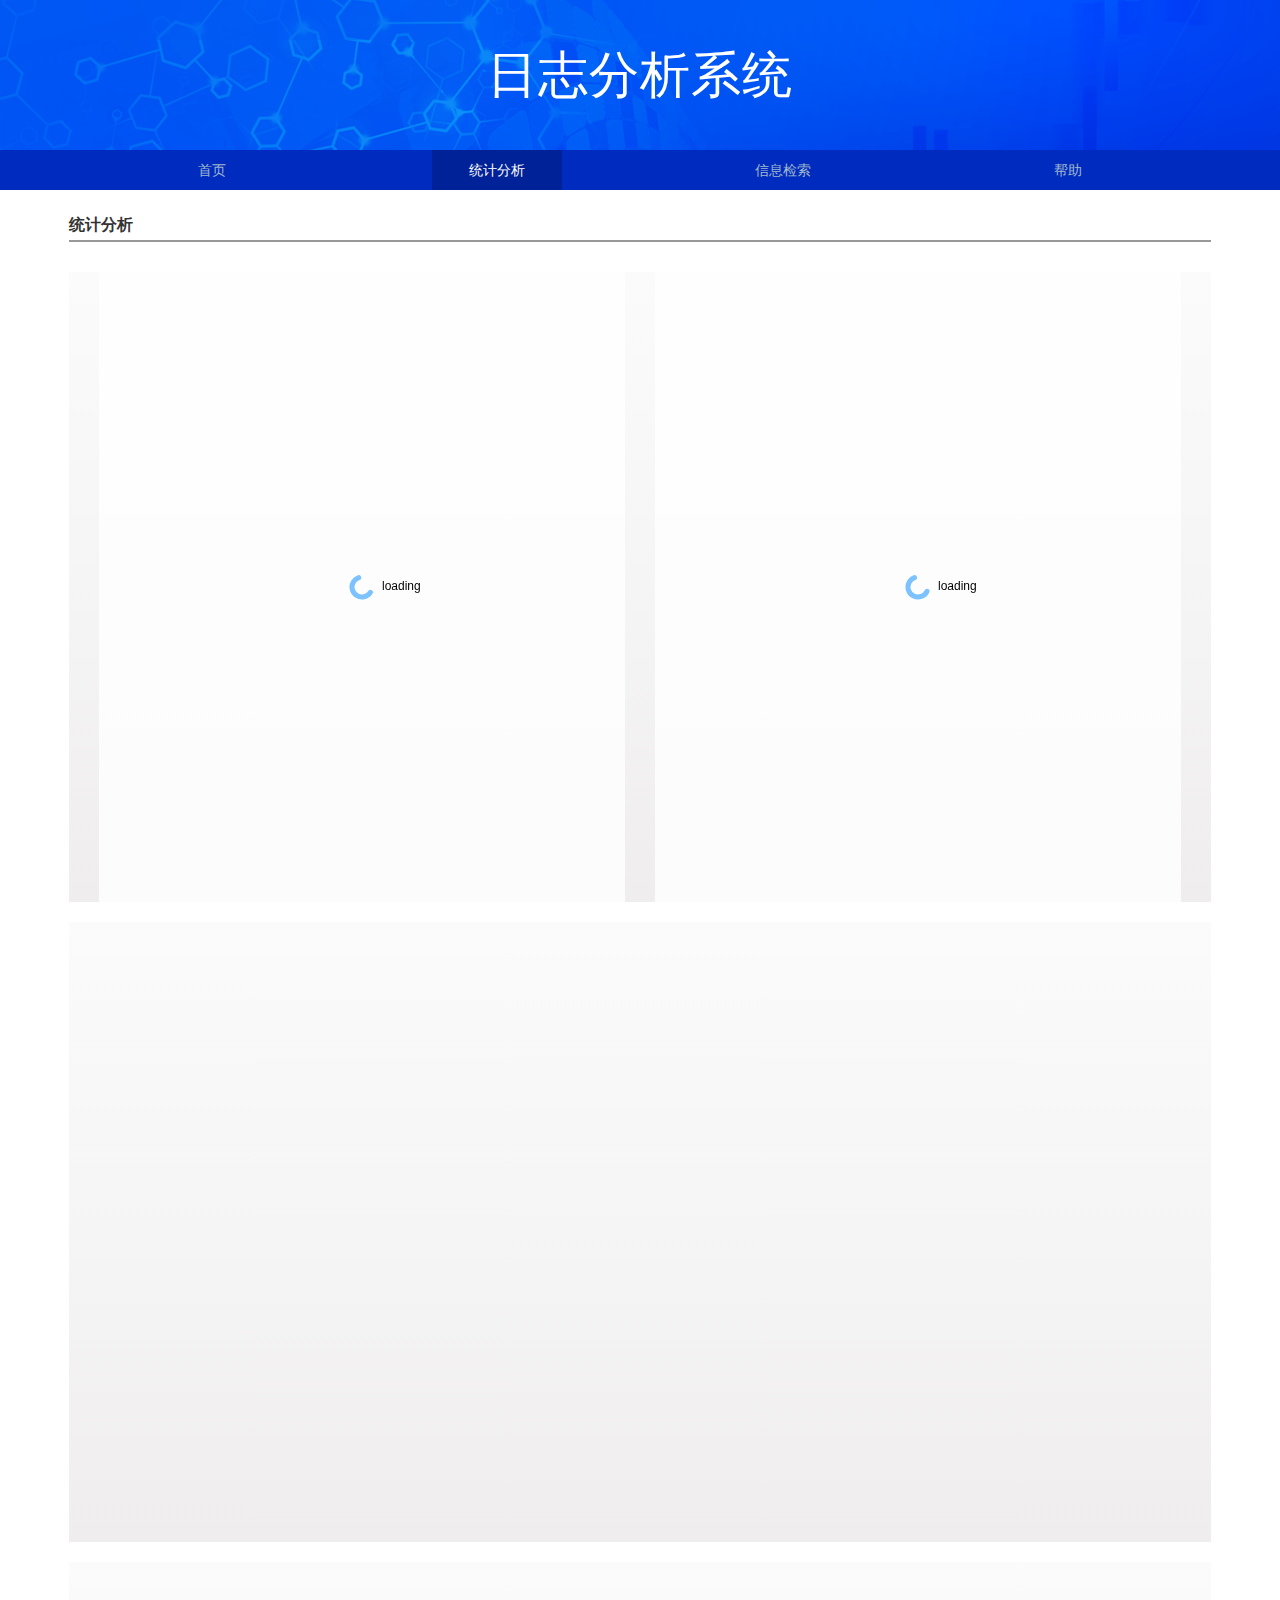
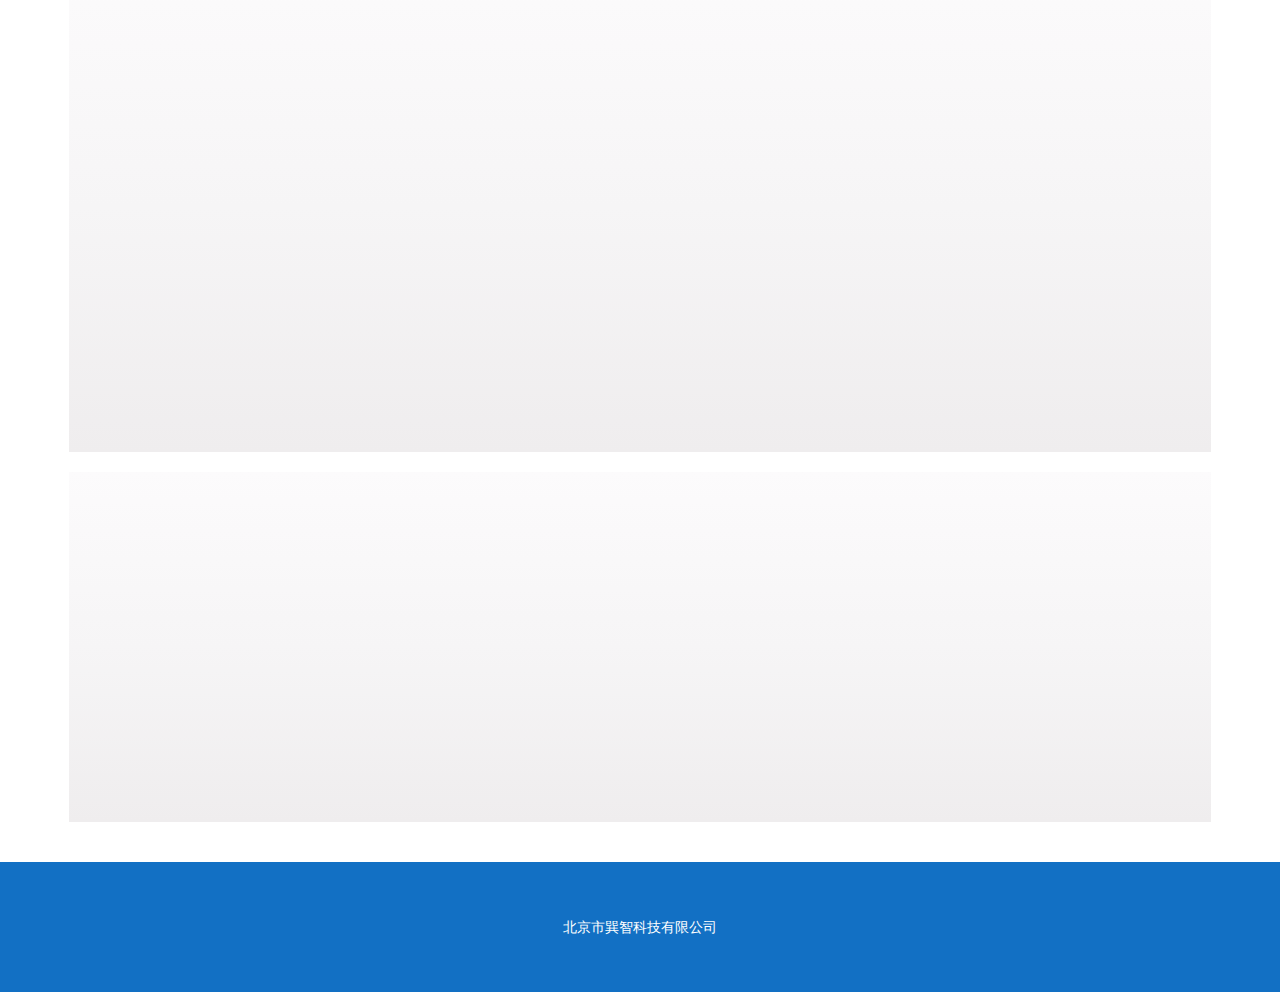
==== tjfx.html @ d21d0e45 "first commit" ====
<!DOCTYPE html>
<html>
	<head>
		<meta charset="UTF-8">
		<title>统计分析</title>
		<link rel="stylesheet" href="css/index.css" />
		<link rel="stylesheet" type="text/css" href="../css/bootstrap.css"/>
	</head>
	<body>


	<!--header start-->
	<header class="header">
		<h1>日志分析系统</h1>
	</header>
	<!--header end-->

	<!--nav start-->
	<nav class="nav">
		<ul class="wd ma cb">
			<li class="fl"><a href="index.html">首页</a></li>
			<li class="fl"><a href="tjfx.html" class="active">统计分析</a></li>
			<li class="fl"><a href="xxjs.html">信息检索</a></li>
			<li class="fl"><a href="help.html">帮助</a></li>
		</ul>
	</nav>
	<!--nav end-->



		<!--tjfx start-->
		<section class="tjfx wd ma">
		<p>统计分析</p>

		<div class="row fenxi">
		<div class="bg col-xs-12">
			<div class="row">
				<!--browser start-->
				<div class="col-xs-6" id="broswer">

				</div>
				<!--browser start-->

				<!--usercz start-->
				<div class="col-xs-6" id="usercz">

				</div>
				<!--usercz end-->
			</div>
		</div>
		<div class="col-xs-12">
			<div class="row">
				<!--usersbei start-->
				<div class="col-xs-6" id="usersbei">

				</div>
				<!--usersbei end-->

				<!--phonesbei start-->
				<div class="col-xs-6" id="phonesbei">

				</div>
				<!--phonesbei end-->
			</div>
		</div>

		<!--area start-->
			<div class="col-xs-12" id="area">

			</div>
		<!--area end-->


		<!--fxpvll statr-->
		<div class="col-xs-12" id="fxpvll"></div>
		</div>
		<!--fxpvll end-->


		</section>
		<!--tjfx end-->

		<!--footer start-->
		<footer>
			北京市巽智科技有限公司
		</footer>
		<!--footer end-->

		<script src="js/jquery-1.11.3.min.js"></scrip>
		<script src="js/bootstrap.js"></script>
		<script src="js/echarts.min.js"></script>
		<script src="js/tjfx.js"></script>

	</body>
</html>
---- css/index.css ----
@charset "utf-8";
*{
	margin: 0;
	padding: 0;
}
.wd{
	width: 1142px;
}
.ma{
	margin:0 auto;
}
.fl{
	float: left;
}
.cb{
    *zoom: 1;
}
.cb:after,.cb:before{
    content: "";
    display: block;
    height: 0;
    clear: both;
}



/*********************************top end**********************/
header{
	background: url(../images/rz-index.png);
	height: 150px;
	text-align: center;
	line-height: 150px;
	color: white;

}
h1{
	font-size: 50px!important;
	letter-spacing: 1px;
	margin: 0!important;
	line-height: 150px!important;
	font-weight: bold;
}
/*nav*/
nav li{
	list-style: none;
}
.nav{
	background:#002bbf;
}
.nav li{
	display: inline-block;
	width: 25%;
	cursor: pointer;
	height: 40px;
	color: #a0b9cb;
	text-align: center;
	
}
.nav li a{
	margin: 0 auto;
	height: 40px;
	line-height: 40px;
	text-align: center;
	color: inherit;
	text-decoration: none;
	width:130px;
	display: inline-block;
}
.active{
	color:white!important;
	background: #002299!important;
}
/*********************************top end**********************/


/*********************************help start**********************/
.help,.infromation,.tjfx{
	padding: 20px 0;
}
.help p:first-of-type,.infromation p,.tjfx p
{
	line-height: 30px;
	display: block;
	font-size:16px;
	font-weight: bold;
	border-bottom: 2px solid #999999;
}
.help h2{
	line-height: 60px;
	font-size: 16px;
	font-weight: bold;
}
.help{
	line-height: 30px;
	font-size: 14px;
}

/*********************************help end**********************/

/*********************************xxjs start**********************/

/*search*/
.row{
	margin-left: 0!important;
	margin-right: 0!important;
	
}
.infromation .search{
	background: #7bc2ff;
	height: 50px;
	line-height: 50px;
	margin-top: 10px;
}
.search .input-group{
	margin-top:8px;
}
.search .btn-default{
	width: 70px;
	border: none;
}
/*tiaojian*/
.tianjian .col-xs-3{
	height: 48px;
	line-height: 48px;
	text-align: center;
}
.tianjian{
	border-top: 1px solid #999999;
	border-left: 1px solid #999999;
	border-right: 1px solid #999999;
}
.tianjian h3{
	margin: 0;
	font-size: 18px;
	line-height: 48px;
	font-weight: bold;

}
.tianjian .col-xs-3:nth-child(1),
.tianjian .col-xs-3:nth-child(2),
.tianjian .col-xs-3:nth-child(3),
.tianjian .col-xs-3:nth-child(5),
.tianjian .col-xs-3:nth-child(6),
.tianjian .col-xs-3:nth-child(7)
{
	border-right: 1px solid #999999;
	border-bottom: 1px solid #999999;
}
.tianjian .col-xs-3:nth-child(4){
	border-bottom: 1px solid #999999;
}
.tianjian .col-xs-3:nth-child(5),
.tianjian .col-xs-3:nth-child(6),
.tianjian .col-xs-3:nth-child(7){
	border-bottom: none;
}
.table-bordered{
	border: 1px solid #999999!important;
}
.table-bordered th,tr,td{
	height: 48px;
	text-align: center;
	line-height:2!important;
}
.table-bordered td{
	background: white;
	border: 1px solid #999!important;
	height: 78px;
	line-height:4!important;
}
.table-bordered th{
	font-size: 16px;
	background: #EEEEEE;
	border: 1px solid #999!important;
	
}
/*page*/
.page{
	background: #f7f7f7;
	text-align: center;
	padding-left: 22%;
}
.page a{
	margin-right: 10px;
	border-radius: 5px;
	line-height: 1;
}
.pagination > li > a{
	color: black!important;
}
.page input{
	width: 50px;
	height: 28px;
	border: 1px solid black;
	border-radius: 5px;
}
.jilu{
	margin-top:20px;
}
/*********************************xxjs end**********************/

/*********************************index start**********************/
/*rztj*/
.rztj{
	padding-top: 40px;
}
.rztj p:first-of-type{
	line-height: 49px;
	border: 1px solid  #999999;
	font-size: 16px;
	font-weight: bold;
	margin-bottom: 0!important;
}
.rztj p:first-of-type span{
	font-weight: 400;
	margin-left: 10px;
	color: #999999;

}
.rztj table tr:first-of-type td{
	background: #EEEEEE;
	font-weight: bold;
}
.rztj table tr td:first-of-type{
	width: 30%;
}
.rztj table td{
	line-height: 50px!important;
	height: 50px!important;
	box-sizing: border-box;
	padding: 0!important;
}
#pvll{
	height: 348px;
	border:1px solid #999999;
}
#servious{
	margin-bottom: 40px;
}
#servious form{
	line-height: 50px;
	background:#f1f1f1;
	margin: 0;
	border-top: 1px solid #999;
	border-left: 1px solid #999;
	border-right: 1px solid #999;
	font-size: 16px;

}
#servious form input{
	margin-left: 35px;
}
#servious form input:first-of-type{
	margin-left:0;
}
.rztj .tab{
	margin-top: 0;
	display: inline-block;
}
#servious form label{
	letter-spacing: 1px;
}
#servious form label input{
	margin-right: 2px;
}
.rztj .tab span{
	display: inline-block;
	width: 74px!important;
	height: 30px!important;
	text-align: center;
	line-height:2;
	cursor: pointer;
}
.tongji +table{
	margin-bottom: 40px;
}
.sActive{
	background: #1693ff;
	color: white!important;
	border-radius: 5px;
}
#servious form{
	margin-bottom: 0;
	border-top: none;
	font-size:16px;
}
#servious form label{
	padding: 0 36px 0 18px;
	margin-bottom: 0;
	font-weight:400;
}
.rztj .tongji{
	margin-top: 0;
}
#pvll{
	margin-top: 0!important;
}
/*********************************index end**********************/

/*********************************tjfx start**********************/
 .col-xs-12{
	background: linear-gradient(0deg,#efedee,#f6f5f6,#fcfbfc)!important;
	 margin-top: 20px;
}
#broswer,#usercz{
	height: 630px;
}
#user{
	background: navajowhite;
	height: 630px;
	
}
#fxpvll{
	height: 350px;
	margin-bottom: 20px;
}

#area{
	height:490px;
}
#usersbei,#phonesbei{
	margin-bottom: 20px;
	height: 600px;
}
/*********************************tjfx end**********************/



/*********************************bottom start**********************/
footer{
		background:#1270c4;
		text-align: center;
		color: white;
		height: 130px;
		line-height: 130px;
		}
/*********************************bottom start**********************/
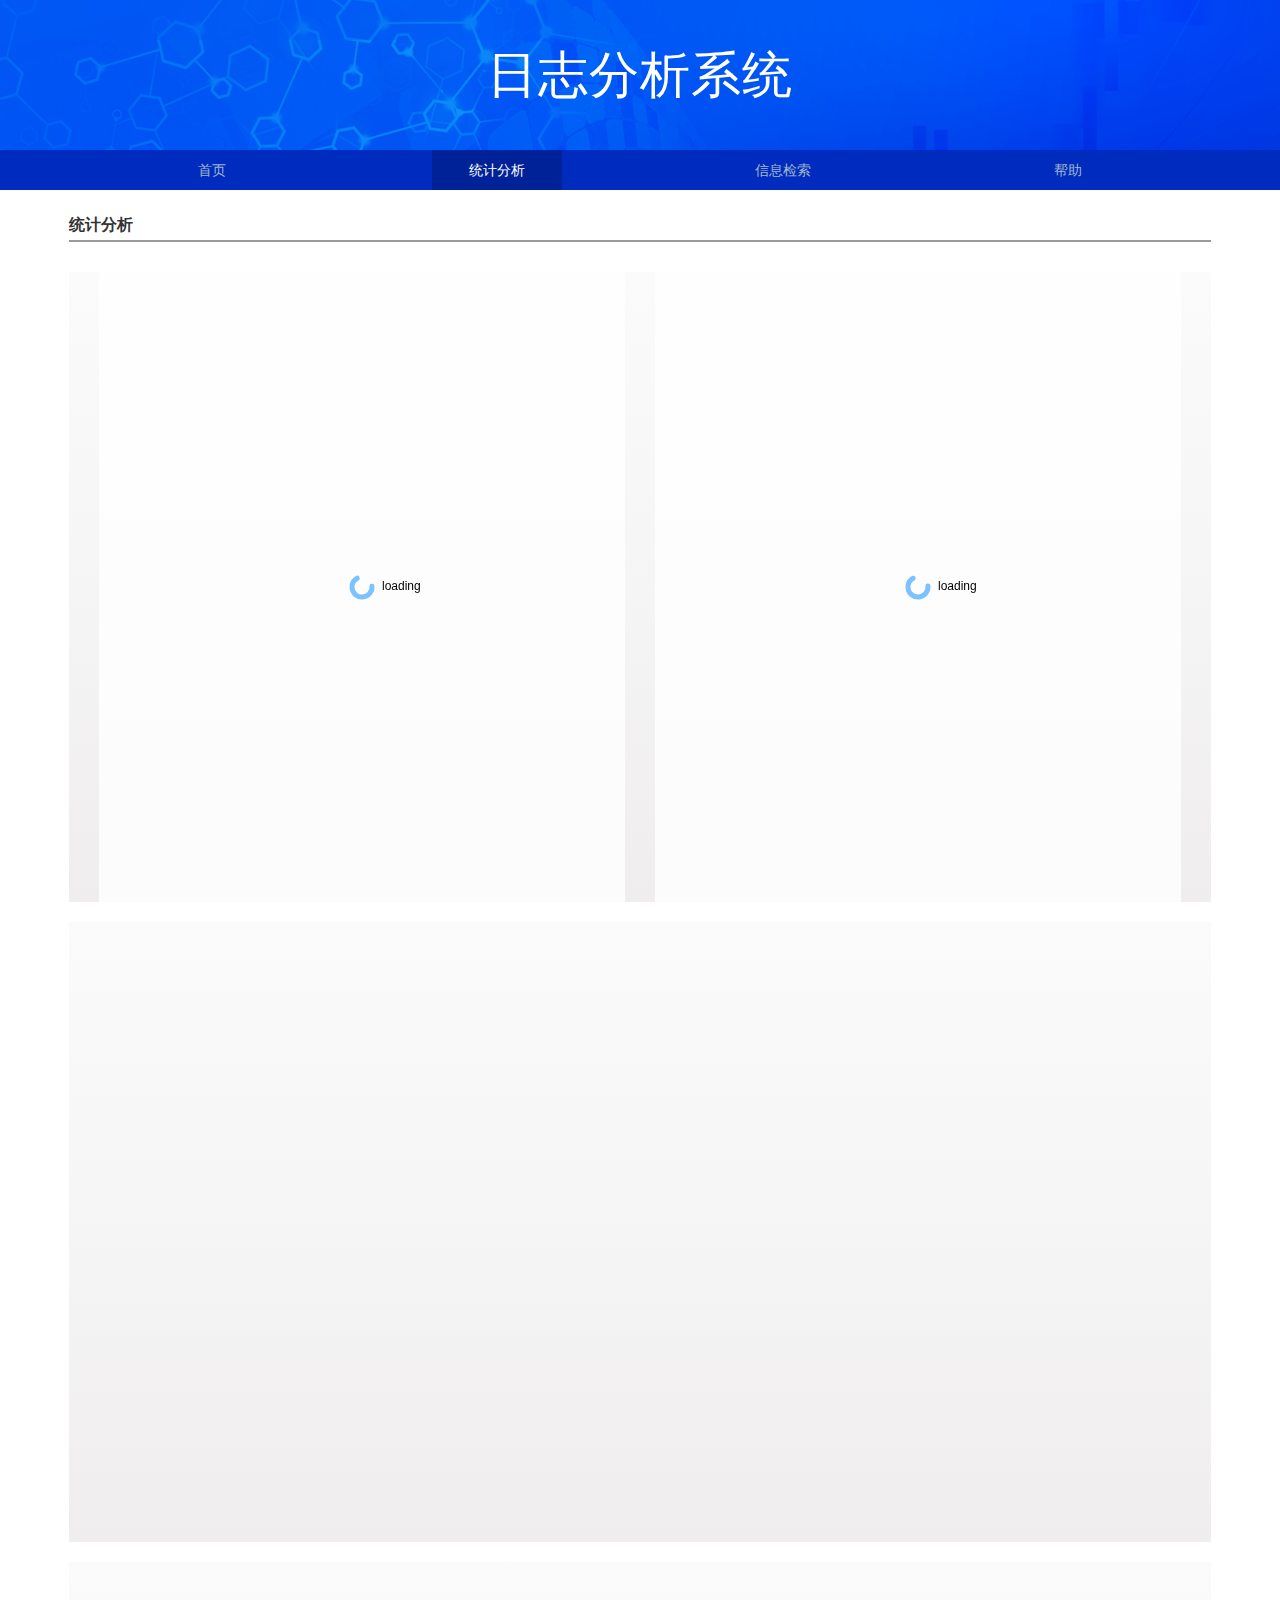
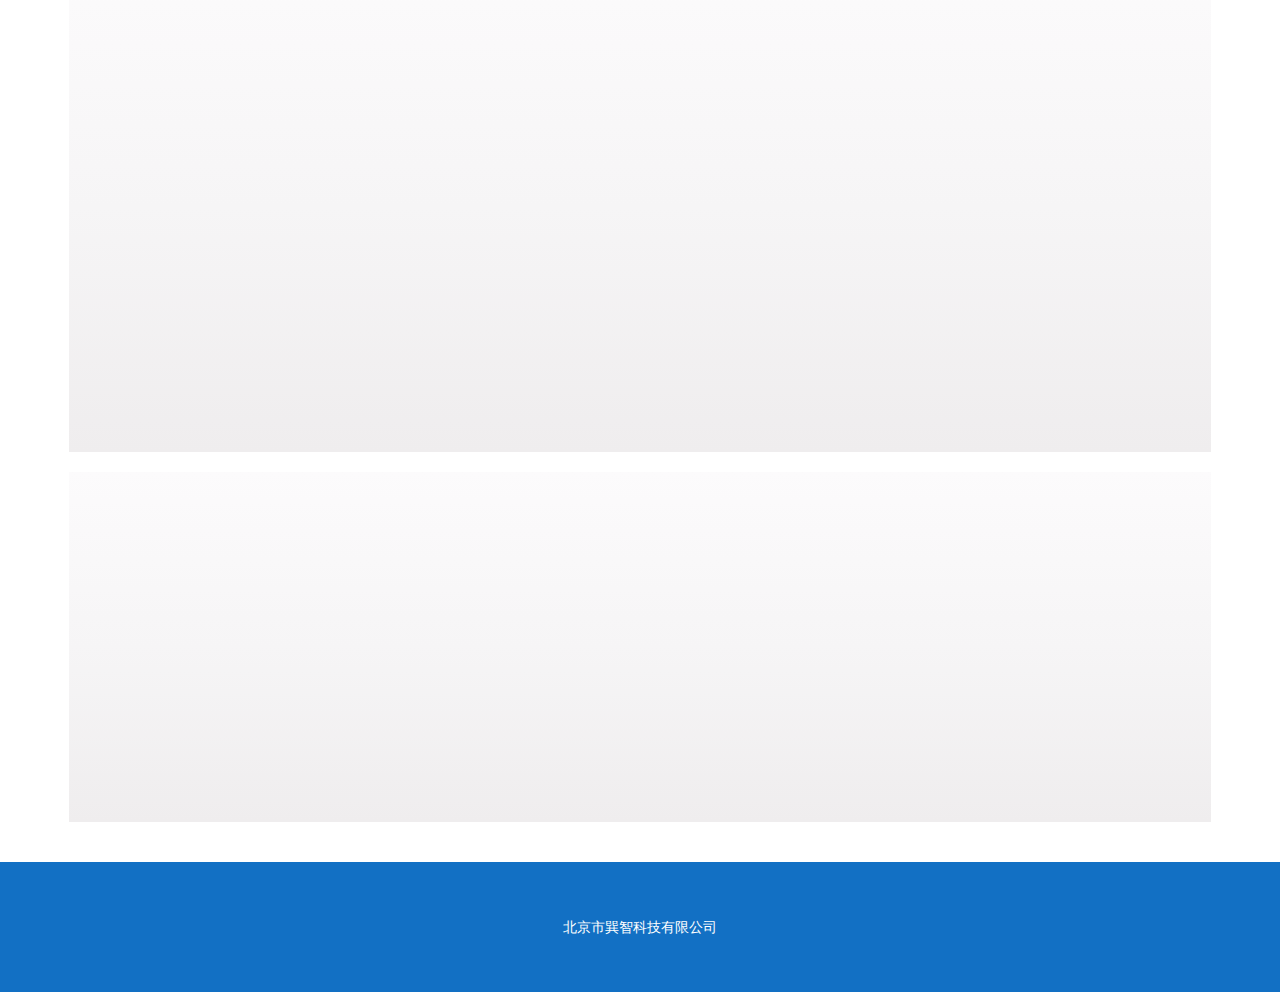
==== commit f1c213f3: "Update tjfx.html" ====
--- a/tjfx.html
+++ b/tjfx.html
@@ -4,7 +4,7 @@
 		<meta charset="UTF-8">
 		<title>统计分析</title>
 		<link rel="stylesheet" href="css/index.css" />
-		<link rel="stylesheet" type="text/css" href="../css/bootstrap.css"/>
+		<link rel="stylesheet" type="text/css" href="css/bootstrap.css"/>
 	</head>
 	<body>
 
